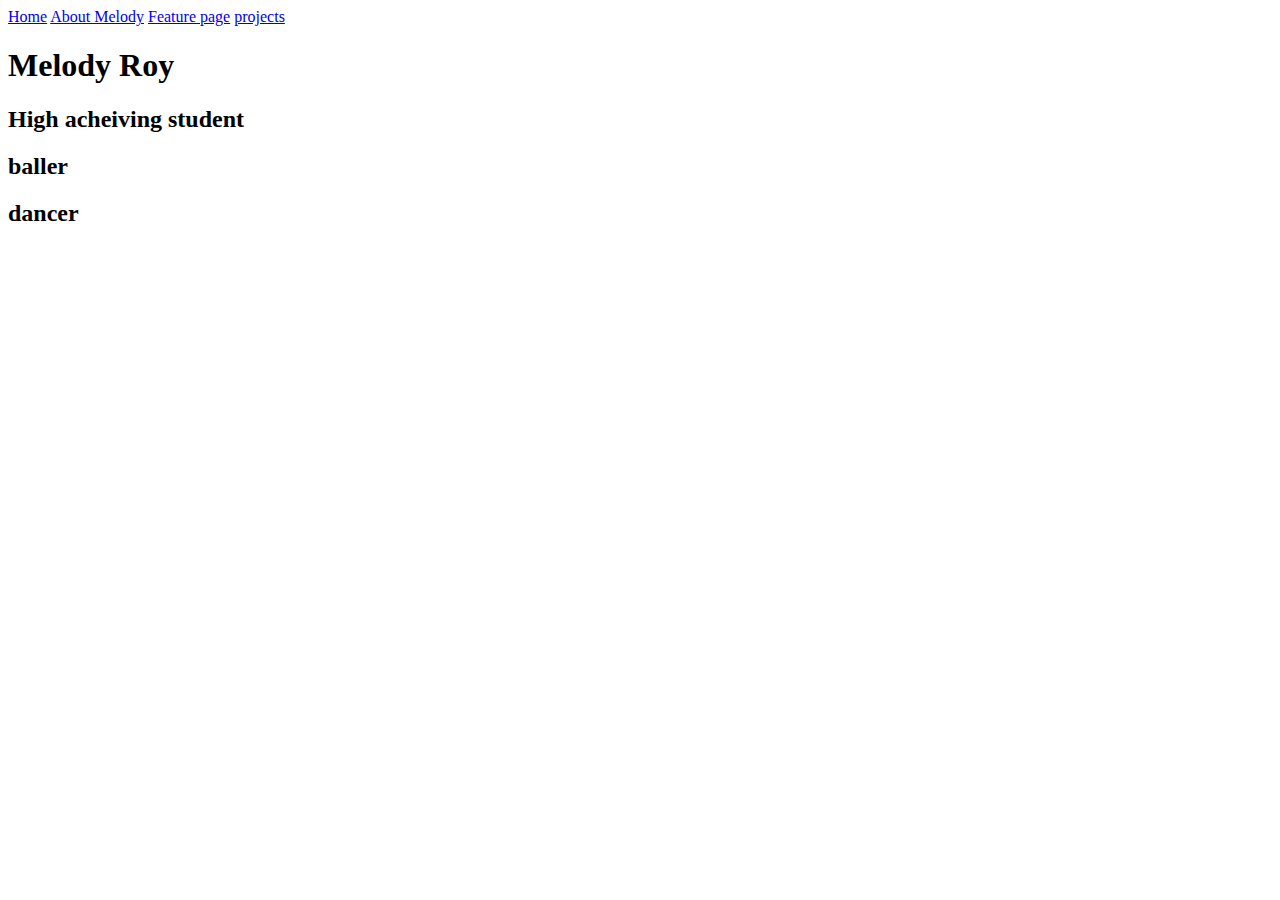
==== index.html @ c131bea6 "Create index.html" ====
<!DOCTYPE html>
<html>
    
<head>
  <title>Melody Roy</title>
  <link rel="stylesheet" type="text/css" href= "style.css">
  <link href="https://fonts.googleapis.com/css?family=Pangolin" rel="stylesheet">

</head>
  <body>
    <div class="navbar">
      <a href="#index.html">Home</a>
      <a href="#aboutme.html">About Melody</a>
      <a href="#feature.html">Feature page</a>
      <a href="#project.html">projects</a>
      </div>
      <div id="about-content"></div>
    <div id= "banner">
      <h1>Melody Roy</h1>
    </div>
<div id="heading">
  <h2>High acheiving student</h2>
  <h2>baller</h2>
     <h2>dancer</h2> 
     </div>
  </body>
</html>
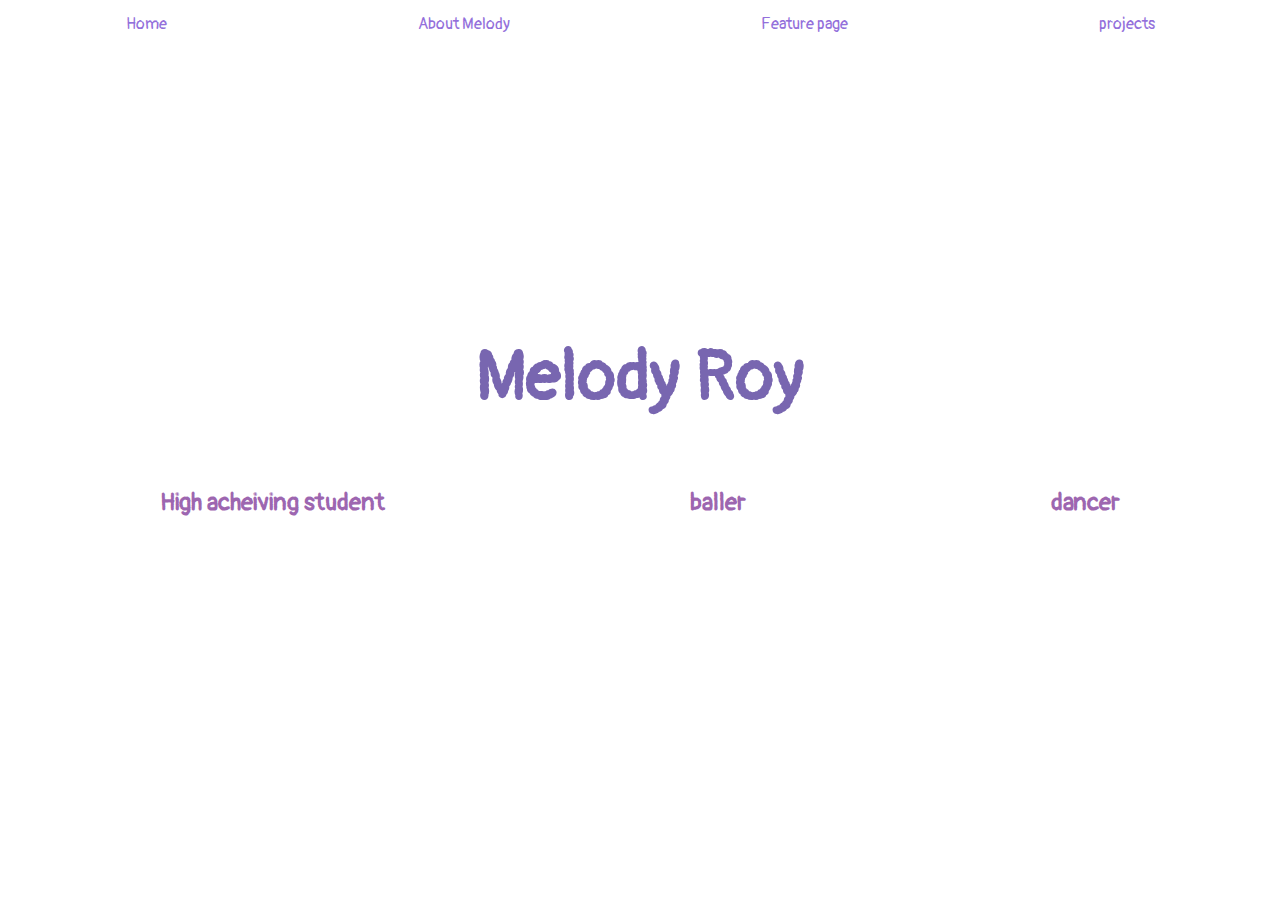
==== commit 33041600: "Update index.html" ====
--- a/index.html
+++ b/index.html
@@ -9,10 +9,10 @@
 </head>
   <body>
     <div class="navbar">
-      <a href="#index.html">Home</a>
-      <a href="#aboutme.html">About Melody</a>
-      <a href="#feature.html">Feature page</a>
-      <a href="#project.html">projects</a>
+      <a href="index.html">Home</a>
+      <a href="aboutme.html">About Melody</a>
+      <a href="feature.html">Feature page</a>
+      <a href="project.html">projects</a>
       </div>
       <div id="about-content"></div>
     <div id= "banner">
--- a/style.css
+++ b/style.css
@@ -0,0 +1,81 @@
+html{
+  height:100%;
+  background-image:
+  url('https://thumbs.dreamstime.com/b/vintage-tulle-pink-chiffon-dress-diamond-tiara-wooden-white-table-wedding-girl-s-party-concept-96730418.jpg');
+  background-size:cover;
+}
+
+#banner{
+font-family: 'Pangolin', cursive;
+padding-top:22%;
+font-size:35px;
+display:flex;
+justify-content:center;
+color:#7866b0 ;
+}
+#heading{
+  height:100%;
+  font-family:'Pangolin';
+  display:flex;
+  justify-content:space-around;
+  color:#9d66b0;
+}
+.navbar{
+  display:flex;
+  justify-content:space-around;
+  background-color:white; 
+  position:fixed;
+  top:0;
+  left:0;
+  width:100%;
+}
+.navbar a{
+    float:left
+    display:block;
+    text-align:center;
+    padding:14px 16px;
+    text-decoration:none;
+    color:#9370DB;
+    font-family:'Pangolin';
+  }
+  
+.navbar a:hover {
+ color: white;
+ background: #9370DB;
+}
+  
+img{
+  width:200px;
+  length:300px;
+}
+
+.project-container{
+  margin-top:20%;
+  display:flex;
+  width:100%;
+  height:100%;
+  justify-content:center;
+color:#7866b0 ;
+}
+p{
+ height:100%;
+  font-family:'Pangolin';
+  display:flex;
+  justify-content:space-around;
+  color:#9d66b0;
+}
+.heading2{
+ height:100%;
+  font-family:'Pangolin';
+  display:flex;
+  justify-content:space-around;
+  color:#9d66b0;
+}
+
+.heading3{
+height:100%;
+  font-family:'Pangolin';
+  display:flex;
+  justify-content:space-around;
+  color:#7866b0;
+}
